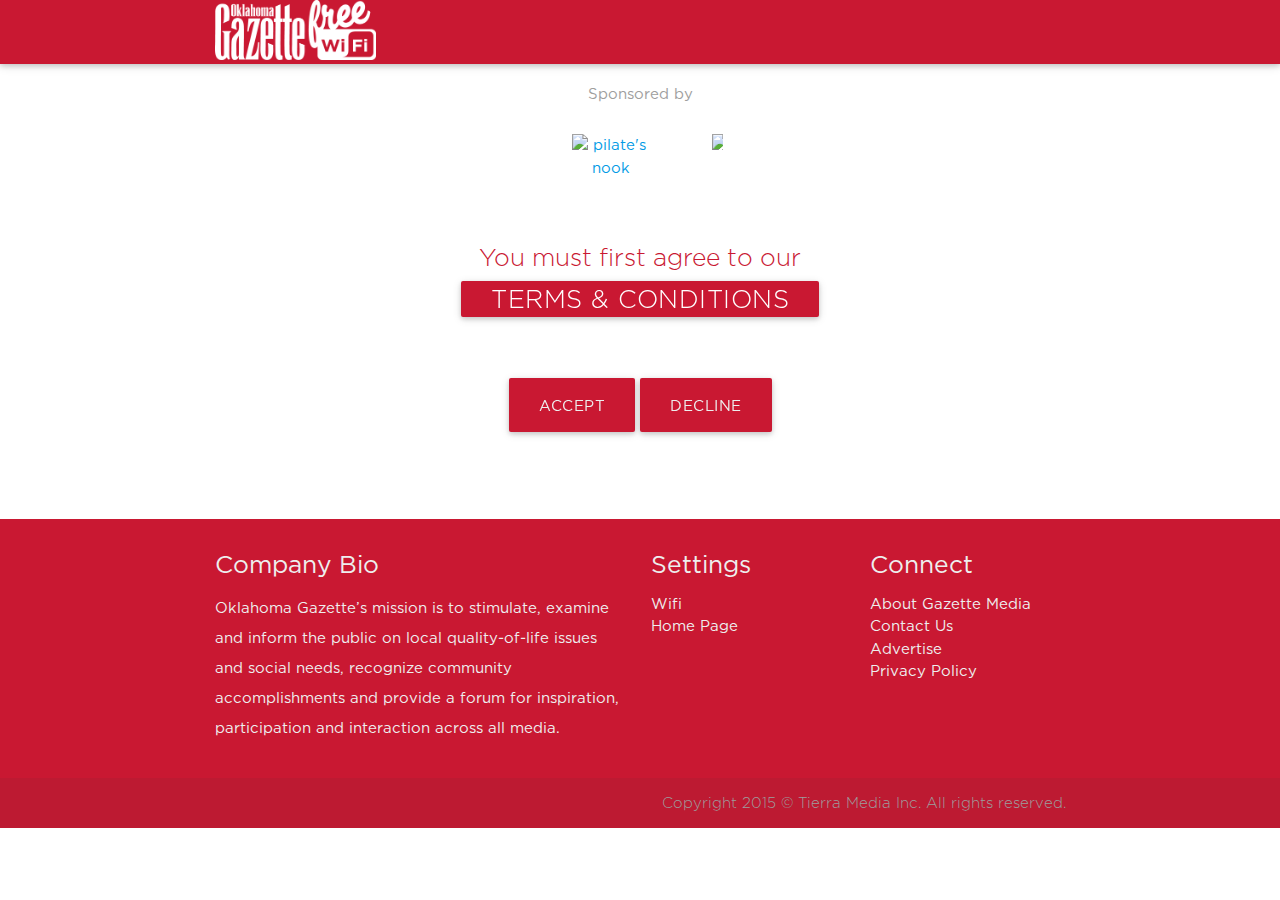
==== index.html @ 9dc9996a "Added fullpage.js to the portal" ====
<!DOCTYPE html>
<html lang="en">

<head>
  <meta http-equiv="Content-Type" content="text/html; charset=UTF-8" />
  <meta name="viewport" content="width=device-width, initial-scale=1, maximum-scale=1.0, user-scalable=no" />
  <title>OKG Free Wifi</title>

  <!-- CSS  -->
  <link href="public/css/materialize.css" type="text/css" rel="stylesheet" media="screen,projection" />
<!--  <link href="public/css/jquery.fullPage.css" type="text/css" rel="stylesheet" media="screen,projection" />-->

  <!-- Custom CSS -->
  <link href="public/css/style.css" type="text/css" rel="stylesheet" media="screen,projection" />

  <!-- Scripts that need to be in header -->
  <script src="https://code.jquery.com/jquery-2.1.3.js"></script>
</head>

<body>

  <!-- Nav bar -->
  <nav class="red darken-4" role="navigation">
    <div class="container">
      <div class="nav-wrapper"><a href="http://okgazette.com" class="brand-logo"><img src="public/img/Gazette-Free-wifi.png" alt="Gazette Free Wifi" height="60"></a>
      </div>
    </div>
  </nav>

  <!-- Terms and Cond Modal Structure-->
  <div id="modal1" class="modal modal-fixed-footer" style="display: none; top: 0px;">
    <div class="modal-content">
      <h4 class="truncate">Terms & Conditions</h4>
      <p>
This agreement sets out the terms and conditions on which wireless internet access (“the Service”) is provided [free of charge]1 to you, a [customer/guest] of [insert name of institution] (“us”) in consideration for your custom, your agreement to these terms and conditions and your agreement to allow us to send to you by e-mail our promotional and marketing material; 

1. Extent of the Service

1.1 We do not recommend in particular the use of any websites (or other internet related services) (“Internet Services”) and your use of Internet Services is carried out entirely at your own risk. 

1.2 We have no responsibility for, or control over, the Internet Services you access and do not guarantee that any services are error or virus free.

1.3 We have no responsibility for, or control over, the information you transmit or receive via the Service. 

1.4 Save for the purposes of network diagnostics we do not examine the use to which you put the Service or the nature of the information you send or receive.2 

1.5 We do not guarantee:

1.5.1 the availability of the Service;
1.5.2 the speed at which information may be transmitted or received via the Service; or
1.5.3 that the Service will be compatible with your equipment or any software which you use.

1.6 [Whilst we take reasonable steps to ensure the security of the Service and to prevent unlawful access to information transmitted or received using the Service] we do not guarantee the security of the information which you may transmit or receive using the Service or located on any equipment utilising the Service and you accept that it is your responsibility to protect your information and have adequate security (in terms of equipment and procedures) to ensure the security, integrity and confidentiality of your information and data. 

1.7 We reserve the right at all times to withdraw the Service, change the specifications or manner of use of the Service, to change access codes, usernames, passwords or other security information necessary to access the service. 

2. Your Use of the Service

2.1 	You must not use the Service to access Internet Services, or send or receive e-mails, which:

2.1.1 are defamatory, threatening, intimidatory or which could be classed as harassment;
2.1.2 contain obscene, profane or abusive language or material;
2.1.3 contain pornographic material (that is text, pictures, films, video clips of a sexually explicit or arousing nature); 
2.1.4 contain offensive or derogatory images  regarding sex, race, religion, colour, origin, age, physical or mental disability, medical condition or sexual orientation;
2.1.5 contain material which infringe third party’s rights (including intellectual property rights); 
2.1.6 in our reasonable opinion may adversely affect the manner in which we carry out our business; or
2.1.7 are otherwise unlawful or inappropriate;

2.2 Music, video, pictures, text and other content on the internet are copyright works and you should not download, alter, e-mail or otherwise use such content unless certain that the owner of such works has authorised its use by you.

2.3 We may terminate or temporarily suspend the Service if we reasonably believe that you are in breach of any provisions of this agreement including  but not limited to clauses 2.1 to 2.3 above. 

2.4 We recommend that you do not use the service to transmit or receive any confidential information or data and should you choose to do so you do so at your own risk. 

2.5 The Service is intended for consumer use only. In the event that you use the Service for commercial purposes we would specifically refer you to clause 5.2 below. 

3. Criminal Activity

3.1 You must not use the Service to engage in any activity which constitutes or is capable of constituting a criminal offence, either in the United Kingdom or in any state throughout the world.

3.2 You agree and acknowledge that we may be required to provide assistance and information to law enforcement, governmental agencies and other authorities. 

3.3 You agree and acknowledge that we may keep a log of the Internet Protocol (“IP”) addresses of any devices which access the Service, the times when they have accessed the Service and the activity associated with that IP address

3.4 You further agree we are entitled to co-operate with law enforcement authorities and rights-holders in the investigation of any suspected or alleged illegal activity by you which may include, but is not limited to, disclosure of such information as we have (whether pursuant to clause 3.3 or otherwise), and are entitled to provide by law, to law enforcement authorities or rights-holders.

4. Our Use of your Information

4.1 Subject to clauses 3.3 and 3.4 above we confirm that we shall use the contact details you provide to us solely for the purposes of contacting you with marketing information, updates, promotions and special offers relating to our business.3 

5. Other Terms

5.1 You agree to compensate us fully for any claims or legal action  made or threatened against us by someone else because you have used the service in breach of these terms and conditions, and in particular clause 2.1 to 2.3  and 3.1 above. 

5.2 Whilst we do not seek to limit our responsibility for fraudulent misrepresentation or if you are injured or die as a result of our negligence we have no  responsibility (to the extent permitted by law) to compensate you (whether or not we are negligent) for any direct financial loss, loss of profit, revenue, time, anticipated savings or profit or revenue, opportunity, data, use, business, wasted expenditure, business interruption, loss arising from disclosure of confidential information, loss arising from or in connection with use of the service or inability to use or access the service or a failure, suspension or withdrawal of all or part of the service at any time or damage to physical property or for any other similar direct loss that may arise in relation to this agreement whether or not we were advised in advance of the possibility of such loss or damage.

5.3 We agree that neither this agreement does not allow either party to act as, or hold themselves out as, acting as an agent of the other party and that that the terms of this agreement are not enforceable by a third party under the Contracts (Rights of Third Parties) Act 1999.

5.4 This agreement is governed by the law of England and Wales and is subject to the non-exclusive jurisdiction of the English courts.</p>
    </div>
    <div class="modal-footer">
      <a href="#" class="waves-effect waves-green btn-flat modal-action modal-close">Disagree</a>
      <a href="public/portal.html" class="waves-effect waves-green btn-flat modal-action modal-close">Agree</a>
    </div>
  </div>
  <!-- End T&C Modal Structure -->

  <div class="container">
<!-- Sponsored by -->
    <div class="row center">
      <p class="grey-text">Sponsored by</p>
      <div class="sponsors-main-page">
       <ul class="rig">
        <li><a href="http://pilatesnook.com"><img height="151" src="http://okgazette.com/wp-content/uploads/2015/01/pilates-nook-logo.png" alt="pilate's nook"/>
        </a></li>
        <li><a href="http://stella-okc.com"><img height="151" src="http://www.keepitlocalok.com/sites/default/files/stella_logo.png?1306882427"/>
        </a></li>
      </ul>
      </div>
    </div>
<!-- End Sponsors -->
    
<!-- Accept/Decline btns and text    -->
    <div class="row center">
      <h5 class="header col s12 light red-text text-darken-4">You must first agree to our</h5>
         
      <div class="row center">
        <a class="waves-effect waves-light btn modal-trigger red darken-4 flow-text" href="#modal1">
            Terms &amp; Conditions</a>
      </div>
    </div>
    
    <div class="row center">
      <a href="public/portal.html" class="btn-large waves-effect waves-light red darken-4 grey-text text-lighten-3">Accept</a>
      <a href="#" class="btn-large waves-effect waves-light red darken-4 grey-text text-lighten-3">Decline</a>
    </div>
    <br>
    <br>

  </div>

<!-- Footer -->
  <footer class="page-footer red darken-4">
    <div class="container">
      <div class="row">
        <div class="col l6 s12">
          <h5 class="grey-text text-lighten-3">Company Bio</h5>
          <p class="grey-text text-lighten-3">Oklahoma Gazette’s mission is to stimulate, examine and inform the public on local quality-of-life issues and social needs, recognize community accomplishments and provide a forum for inspiration, participation and interaction across all media.</p>
        </div>

        <div class="col l3 s12">
          <h5 class="grey-text text-lighten-3">Settings</h5>
          <ul>
            <li><a class="grey-text text-lighten-3" href="#!">Wifi</a>
            </li>
            <li><a class="grey-text text-lighten-3" href="#!">Home Page</a>
            </li>
          </ul>
        </div>

        <div class="col l3 s12">
          <h5 class="grey-text text-lighten-3">Connect</h5>
          <ul>
            <li><a class="grey-text text-lighten-3" href="#!">About Gazette Media</a>
            </li>
            <li><a class="grey-text text-lighten-3" href="#!">Contact Us</a>
            </li>
            <li><a class="grey-text text-lighten-3" href="#!">Advertise</a>
            </li>
            <li><a class="grey-text text-lighten-3" href="#!">Privacy Policy</a>
            </li>
          </ul>
        </div>

      </div>
    </div>
    <div class="footer-copyright">
      <div class="container right-align">
        <a class="grey-text" href="http://tierramediagroup.com/" target="_blank">Copyright 2015 &copy; Tierra Media Inc. All rights reserved.</a>
      </div>
    </div>
  </footer>


  <!--  Scripts-->
  <script src="public/js/materialize.js"></script>
  <script src="public/js/jquery.simpleWeather.min.js"></script>
<!--  <script src="public/js/jquery.fullPage.js"></script>-->

  <!-- Custom Scripts -->
  <script src="public/js/init.js"></script>
</body>

</html>
---- public/css/style.css ----
/* Custom Stylesheet */
/**
 * Use this file to override Materialize files so you can update
 * the core Materialize files in the future
 *
 * Made By MaterializeCSS.com
 */

nav ul a,
nav .brand-logo {
  color: #444;
}

p {
  line-height: 2rem;
}

.button-collapse {
  color: #26a69a;
}

.parallax-container {
  min-height: 380px;
  line-height: 0;
  height: auto;
  color: rgba(255,255,255,.9);
}
  .parallax-container .section {
    width: 100%;
  }

@media only screen and (max-width : 992px) {
  .parallax-container .section {
    position: absolute;
    top: 40%;
  }
  #index-banner .section {
    top: 10%;
  }
}


.icon-block {
  padding: 0 15px;
}

footer.page-footer {
  margin: 0;
}

ul.rig {
	list-style: none;
	font-size: 0;
	margin-left: -2.5%;
/* should match li left margin */
}

ul.rig li {
	display: inline-block;
	padding: 10px;
	margin: 0 0 2.5% 2.5%;
	background: #fff;
	border: 0 solid #ddd;
	font-size: 16px;
	font-size: 1rem;
	vertical-align: top;
	box-shadow: 0 0 0 #ddd;
	box-sizing: border-box;
	-moz-box-sizing: border-box;
	-webkit-box-sizing: border-box;
}

ul.rig li img {
	max-width: 70%;
	height: auto;
	margin: 0;
}

ul.rig li h3 {
	margin: 0 0 5px;
}

ul.rig li p {
	font-size: .9em;
	line-height: 1.5em;
	color: #999;
}

/* class for 2 columns */
ul.rig.columns-2 li {
	width: 47.5%;
/* this value + 2.5 should = 50% */
}

/* class for 3 columns */
ul.rig.columns-3 li {
	width: 30.83%;
/* this value + 2.5 should = 33% */
}

/* class for 4 columns */
ul.rig.columns-4 li {
	width: 22.5%;
/* this value + 2.5 should = 25% */
}

@media (max-width: 480px) {
	ul.grid-nav li {
		display: block;
		margin: 0;
	}
	
	ul.grid-nav li a {
		display: block;
	}
	
	ul.rig {
		margin-left: 0;
	}
	
	ul.rig li {
		width: 100% !important;
	/* over-ride all li styles */
		margin: 0;
	}
}

ul.rig li a h4 {
	text-decoration: none;
}

/* Changes bg color of hover on mobile slide menu*/
ul.side-nav li:hover, ul.side-nav li.active {
      background-color: #000 !important; }

/* No drop shadow on text of first card */
.card-title:not(.main-ad) {
  text-shadow: 0px 1px 3px rgba(0, 0, 0, 0.55);
}

/* Color changes */
.red.darken-4 {
  background-color: #C91832 !important; }

.red-text.text-darken-4 {
  color: #C91832 !important; }

.red-text.text-darken-4 {
  color: #C91832 !important; }

/* Custom Fonts */
@font-face {
  font-family: "Gotham";
  src: url("../font/gotham/GothamHTF-Thin.otf");
  font-weight: 200; }

@font-face {
  font-family: "Gotham";
  src: url("../font/gotham/GothamHTF-Light.otf");
  font-weight: 300; }

@font-face {
  font-family: "Gotham";
  src: url("../font/gotham/GothamHTF-Book.otf");
  font-weight: 400; }

@font-face {
  font-family: "Gotham";
  src: url("../font/gotham/GothamHTF-Medium.otf");
  font-weight: 500; }

@font-face {
  font-family: "Gotham";
  src: url("../font/gotham/GothamHTF-Bold.otf");
  font-weight: 700; }

html {
  font-family: "Gotham";
}
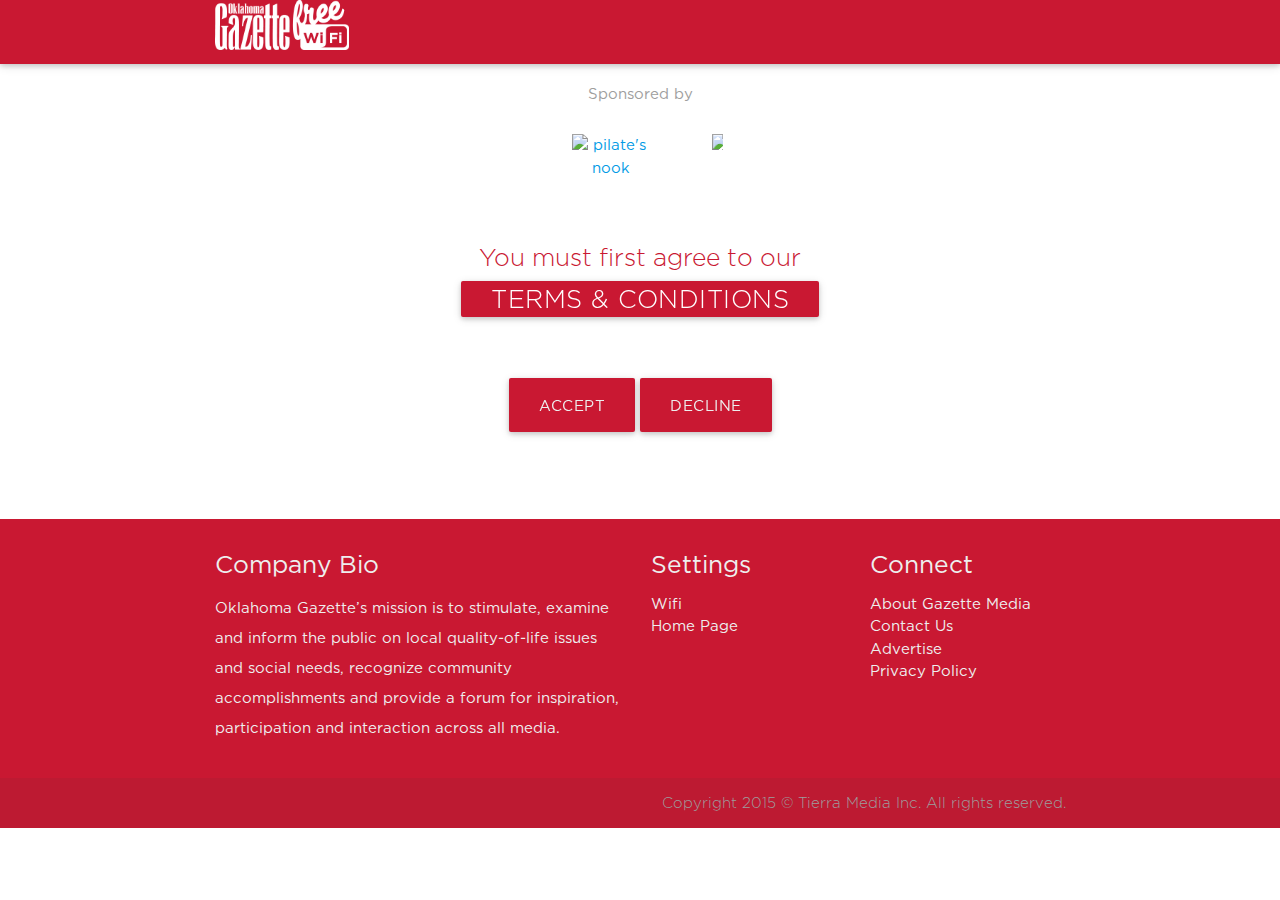
==== commit 6ebb241a: "Fixed header, content scrolls underneath. Added sections plus snap-to section." ====
--- a/index.html
+++ b/index.html
@@ -22,7 +22,8 @@
   <!-- Nav bar -->
   <nav class="red darken-4" role="navigation">
     <div class="container">
-      <div class="nav-wrapper"><a href="http://okgazette.com" class="brand-logo"><img src="public/img/Gazette-Free-wifi.png" alt="Gazette Free Wifi" height="60"></a>
+      <div class="nav-wrapper">
+        <a href="http://okgazette.com" class="brand-logo"><img src="public/img/Gazette-Free-wifi.png" alt="Gazette Free Wifi" height="50"></a>
       </div>
     </div>
   </nav>
@@ -100,7 +101,7 @@
     </div>
     <div class="modal-footer">
       <a href="#" class="waves-effect waves-green btn-flat modal-action modal-close">Disagree</a>
-      <a href="public/portal.html" class="waves-effect waves-green btn-flat modal-action modal-close">Agree</a>
+      <a href="public/portal.html" class="waves-effect waves-green btn-flat modal-action modal-close" onclick="toast('You have agreed to the Terms and Services. You are now connected to the internet', 4000)">Agree</a>
     </div>
   </div>
   <!-- End T&C Modal Structure -->
@@ -108,8 +109,8 @@
   <div class="container">
 <!-- Sponsored by -->
     <div class="row center">
+      <div class="sponsors-main-page">
       <p class="grey-text">Sponsored by</p>
-      <div class="sponsors-main-page">
        <ul class="rig">
         <li><a href="http://pilatesnook.com"><img height="151" src="http://okgazette.com/wp-content/uploads/2015/01/pilates-nook-logo.png" alt="pilate's nook"/>
         </a></li>
@@ -131,7 +132,7 @@
     </div>
     
     <div class="row center">
-      <a href="public/portal.html" class="btn-large waves-effect waves-light red darken-4 grey-text text-lighten-3">Accept</a>
+      <a href="public/portal.html" class="btn btn-large waves-effect waves-light red darken-4 grey-text text-lighten-3" onclick="toast('You are now connected to the internet!', 4000)">Accept</a>
       <a href="#" class="btn-large waves-effect waves-light red darken-4 grey-text text-lighten-3">Decline</a>
     </div>
     <br>
--- a/public/css/style.css
+++ b/public/css/style.css
@@ -178,3 +178,14 @@
   font-family: "Gotham";
 }
 
+nav {
+  position: fixed;
+  z-index: 10000;
+  top: 0;
+  margin: auto;
+}
+
+.sponsors-main-page {
+  padding-top: 64px;
+}
+
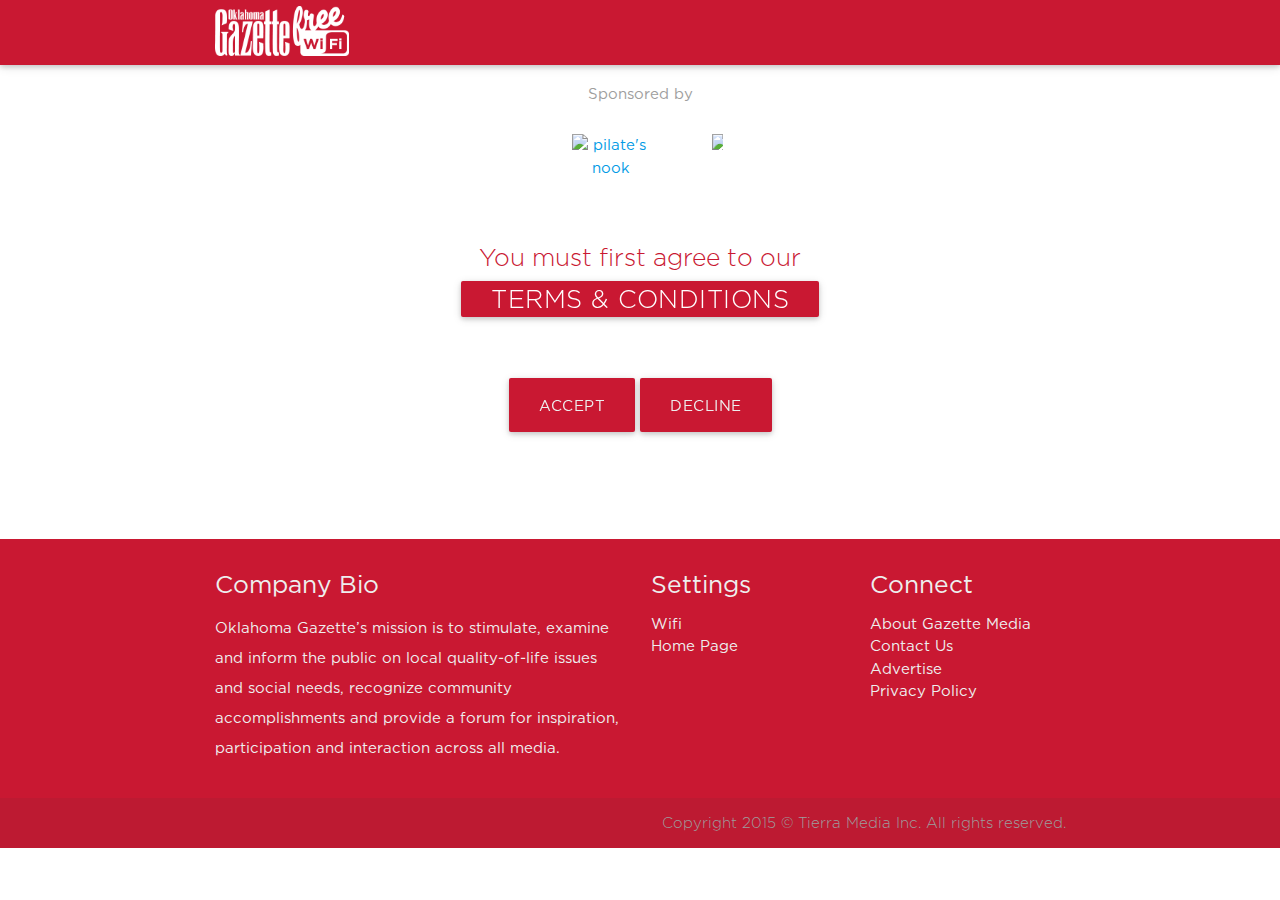
==== commit adee8a9d: "Kindo fixed footer. TODO: sticky footer. Changed sizings of ad content." ====
--- a/index.html
+++ b/index.html
@@ -100,13 +100,13 @@
 5.4 This agreement is governed by the law of England and Wales and is subject to the non-exclusive jurisdiction of the English courts.</p>
     </div>
     <div class="modal-footer">
-      <a href="#" class="waves-effect waves-green btn-flat modal-action modal-close">Disagree</a>
-      <a href="public/portal.html" class="waves-effect waves-green btn-flat modal-action modal-close" onclick="toast('You have agreed to the Terms and Services. You are now connected to the internet', 4000)">Agree</a>
+      <a href="#" class="waves-effect waves-green btn-flat modal-action modal-close" onclick="toast('You must AGREE for free wifi.', 4000)">Disagree</a>
+      <a href="/public/portal.html" class="waves-effect waves-green btn-flat modal-action modal-close" onclick="toast('You are now connected to the internet', 4000)">Agree</a>
     </div>
   </div>
   <!-- End T&C Modal Structure -->
 
-  <div class="container">
+  <div class="container content">
 <!-- Sponsored by -->
     <div class="row center">
       <div class="sponsors-main-page">
@@ -133,7 +133,7 @@
     
     <div class="row center">
       <a href="public/portal.html" class="btn btn-large waves-effect waves-light red darken-4 grey-text text-lighten-3" onclick="toast('You are now connected to the internet!', 4000)">Accept</a>
-      <a href="#" class="btn-large waves-effect waves-light red darken-4 grey-text text-lighten-3">Decline</a>
+      <a href="#" class="btn-large waves-effect waves-light red darken-4 grey-text text-lighten-3" onclick="toast('You must ACCEPT for free wifi.', 4000)">Decline</a>
     </div>
     <br>
     <br>
--- a/public/css/style.css
+++ b/public/css/style.css
@@ -1,150 +1,94 @@
-/* Custom Stylesheet */
-/**
- * Use this file to override Materialize files so you can update
- * the core Materialize files in the future
- *
- * Made By MaterializeCSS.com
- */
-
-nav ul a,
-nav .brand-logo {
-  color: #444;
-}
-
-p {
-  line-height: 2rem;
-}
-
-.button-collapse {
-  color: #26a69a;
-}
-
-.parallax-container {
-  min-height: 380px;
-  line-height: 0;
-  height: auto;
-  color: rgba(255,255,255,.9);
-}
-  .parallax-container .section {
-    width: 100%;
-  }
-
-@media only screen and (max-width : 992px) {
-  .parallax-container .section {
-    position: absolute;
-    top: 40%;
-  }
-  #index-banner .section {
-    top: 10%;
-  }
-}
-
-
-.icon-block {
-  padding: 0 15px;
-}
-
-footer.page-footer {
-  margin: 0;
-}
-
-ul.rig {
-	list-style: none;
-	font-size: 0;
-	margin-left: -2.5%;
-/* should match li left margin */
-}
-
-ul.rig li {
-	display: inline-block;
-	padding: 10px;
-	margin: 0 0 2.5% 2.5%;
-	background: #fff;
-	border: 0 solid #ddd;
-	font-size: 16px;
-	font-size: 1rem;
-	vertical-align: top;
-	box-shadow: 0 0 0 #ddd;
-	box-sizing: border-box;
-	-moz-box-sizing: border-box;
-	-webkit-box-sizing: border-box;
-}
-
-ul.rig li img {
-	max-width: 70%;
-	height: auto;
+/* Custom Stylesheet */
+/**
+ * Use this file to override Materialize files so you can update
+ * the core Materialize files in the future
+ *
+ * Made By MaterializeCSS.com
+ */
+
+.icon-block {
+  padding: 0 15px;
+}
+
+p {
+  line-height: 2rem;
+}
+
+/* Photo grid responsive stylings */
+ul.rig {
+	list-style: none;
+	font-size: 0;
+	margin-left: -2.5%;
+/* should match li left margin */
+}
+ul.rig li {
+	display: inline-block;
+	padding: 10px;
+	margin: 0 0 2.5% 2.5%;
+	background: #fff;
+	border: 0 solid #ddd;
+	font-size: 16px;
+	font-size: 1rem;
+	vertical-align: top;
+	box-shadow: 0 0 0 #ddd;
+	box-sizing: border-box;
+	-moz-box-sizing: border-box;
+	-webkit-box-sizing: border-box;
+}
+ul.rig li img {
+	max-width: 70%;
+	height: auto;
 	margin: 0;
-}
-
-ul.rig li h3 {
-	margin: 0 0 5px;
-}
-
-ul.rig li p {
-	font-size: .9em;
-	line-height: 1.5em;
-	color: #999;
-}
-
-/* class for 2 columns */
-ul.rig.columns-2 li {
-	width: 47.5%;
-/* this value + 2.5 should = 50% */
-}
-
-/* class for 3 columns */
-ul.rig.columns-3 li {
-	width: 30.83%;
-/* this value + 2.5 should = 33% */
-}
-
-/* class for 4 columns */
-ul.rig.columns-4 li {
-	width: 22.5%;
-/* this value + 2.5 should = 25% */
-}
-
-@media (max-width: 480px) {
-	ul.grid-nav li {
-		display: block;
+}
+ul.rig li h3 {
+	margin: 0 0 5px;
+}
+ul.rig li p {
+	font-size: .9em;
+	line-height: 1.5em;
+	color: #999;
+}
+/* class for 2 columns */
+ul.rig.columns-2 li {
+	width: 47.5%;
+/* this value + 2.5 should = 50% */
+}
+/* class for 3 columns */
+ul.rig.columns-3 li {
+	width: 30.83%;
+/* this value + 2.5 should = 33% */
+}
+/* class for 4 columns */
+ul.rig.columns-4 li {
+	width: 22.5%;
+/* this value + 2.5 should = 25% */
+}
+@media (max-width: 480px) {
+	ul.grid-nav li {
+		display: block;
 		margin: 0;
-	}
-	
-	ul.grid-nav li a {
-		display: block;
-	}
-	
-	ul.rig {
-		margin-left: 0;
-	}
-	
-	ul.rig li {
-		width: 100% !important;
-	/* over-ride all li styles */
+	}
+	ul.grid-nav li a {
+		display: block;
+	}
+	ul.rig {
+		margin-left: 0;
+	}
+	ul.rig li {
+		width: 100% !important;
+	/* over-ride all li styles */
 		margin: 0;
-	}
-}
-
-ul.rig li a h4 {
-	text-decoration: none;
-}
-
-/* Changes bg color of hover on mobile slide menu*/
-ul.side-nav li:hover, ul.side-nav li.active {
-      background-color: #000 !important; }
-
-/* No drop shadow on text of first card */
-.card-title:not(.main-ad) {
-  text-shadow: 0px 1px 3px rgba(0, 0, 0, 0.55);
+	}
+}
+ul.rig li a h4 {
+	text-decoration: none;
 }
 
 /* Color changes */
 .red.darken-4 {
   background-color: #C91832 !important; }
-
 .red-text.text-darken-4 {
   color: #C91832 !important; }
-
 .red-text.text-darken-4 {
   color: #C91832 !important; }
 
@@ -153,39 +97,88 @@
   font-family: "Gotham";
   src: url("../font/gotham/GothamHTF-Thin.otf");
   font-weight: 200; }
-
 @font-face {
   font-family: "Gotham";
   src: url("../font/gotham/GothamHTF-Light.otf");
   font-weight: 300; }
-
 @font-face {
   font-family: "Gotham";
   src: url("../font/gotham/GothamHTF-Book.otf");
   font-weight: 400; }
-
 @font-face {
   font-family: "Gotham";
   src: url("../font/gotham/GothamHTF-Medium.otf");
   font-weight: 500; }
-
 @font-face {
   font-family: "Gotham";
   src: url("../font/gotham/GothamHTF-Bold.otf");
   font-weight: 700; }
-
 html {
   font-family: "Gotham";
 }
 
+/* Top nav */
 nav {
   position: fixed;
   z-index: 10000;
   top: 0;
   margin: auto;
+  height: 65px;
+  line-height: 65px;
+}
+nav .brand-logo {
+  padding-top: 6px;
+}
+/* Changes bg color of hover on mobile nav menu*/
+ul.side-nav li:hover, ul.side-nav li.active {
+      background-color: #000 !important; }
+/* Nav logos and side nav */
+.side-nav-logo {
+  width: 200px;
+  display: block;
+  margin: 0 auto;
+  padding-top: 20px;
+  padding-right: 50px;
+}
+.nav-logo {
+  height: 50px;
+  display: block;
+  margin: 0 auto;
+  padding-top: 15px;
+}
+hr {
+  width: 90%;
+}
+
+/* FP slider control arrows */
+.fp-controlArrow.fp-prev {
+    left: -30px;
+    width: 0;
+    border-width: 38.5px 34px 38.5px 0;
+    border-color: transparent #9e9e9e transparent transparent;
+}
+.fp-controlArrow.fp-next {
+    right: -30px;
+    border-width: 38.5px 0 38.5px 34px;
+    border-color: transparent transparent transparent #9e9e9e;
+}
+
+/* Card and image stylings */
+.card {
+  height: 70%;
+}
+.card-image {
+  height: 80%;
+  overflow: hidden;
+}
+.card-action {
+  height: 20%;
+}
+.card img {
+  height: 100%;
+  width: auto;
 }
 
 .sponsors-main-page {
   padding-top: 64px;
 }
-
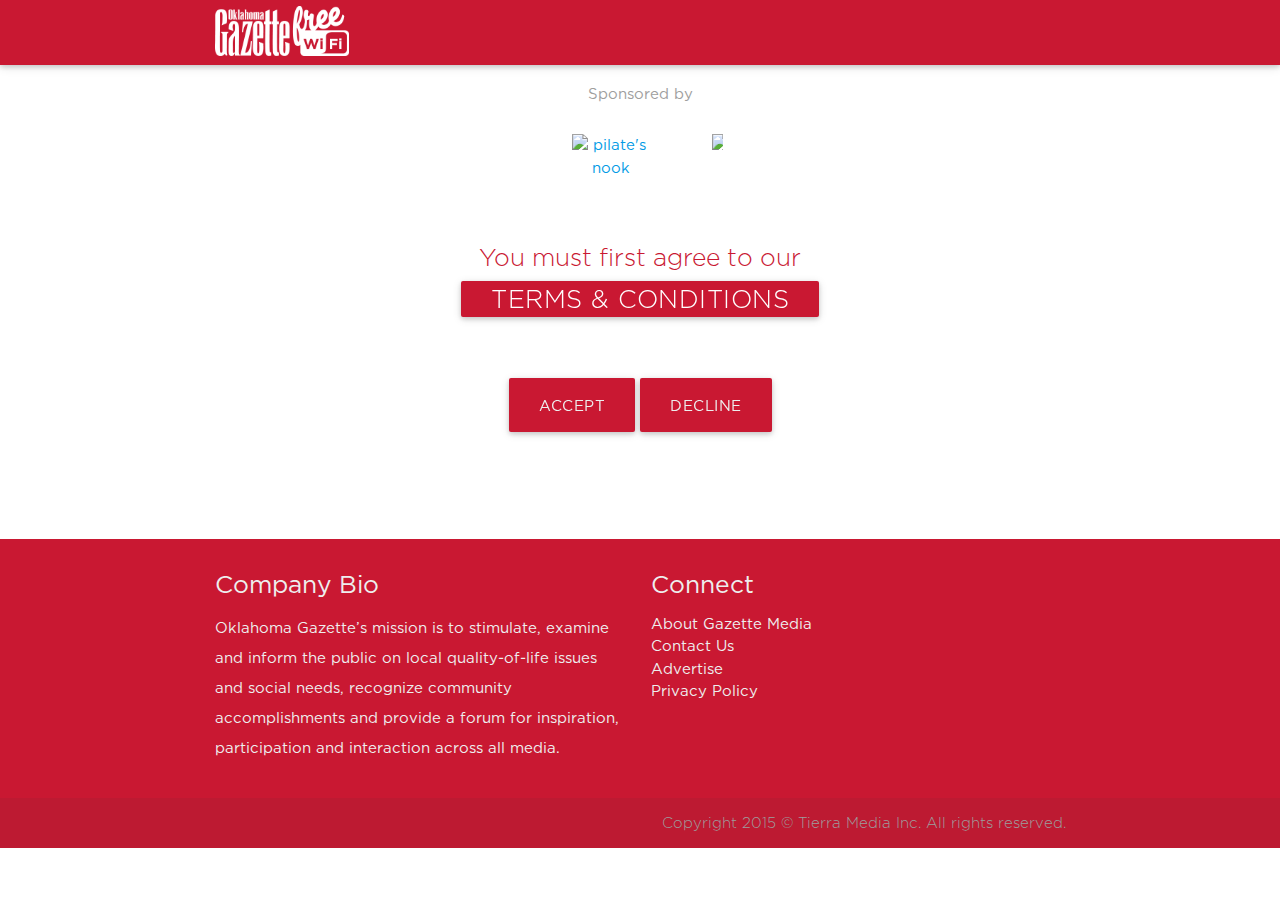
==== commit 10bfdc37: "Deleted part in materialize.js that preventedDefault on modal footer links" ====
--- a/index.html
+++ b/index.html
@@ -101,7 +101,7 @@
     </div>
     <div class="modal-footer">
       <a href="#" class="waves-effect waves-green btn-flat modal-action modal-close" onclick="toast('You must AGREE for free wifi.', 4000)">Disagree</a>
-      <a href="/public/portal.html" class="waves-effect waves-green btn-flat modal-action modal-close" onclick="toast('You are now connected to the internet', 4000)">Agree</a>
+      <a href="../public/portal.html" class="waves-effect waves-green btn-flat modal-action modal-close" onclick="toast('You are now connected to the internet', 4000)">Agree</a>
     </div>
   </div>
   <!-- End T&C Modal Structure -->
@@ -150,16 +150,6 @@
         </div>
 
         <div class="col l3 s12">
-          <h5 class="grey-text text-lighten-3">Settings</h5>
-          <ul>
-            <li><a class="grey-text text-lighten-3" href="#!">Wifi</a>
-            </li>
-            <li><a class="grey-text text-lighten-3" href="#!">Home Page</a>
-            </li>
-          </ul>
-        </div>
-
-        <div class="col l3 s12">
           <h5 class="grey-text text-lighten-3">Connect</h5>
           <ul>
             <li><a class="grey-text text-lighten-3" href="#!">About Gazette Media</a>
--- a/public/css/style.css
+++ b/public/css/style.css
@@ -126,6 +126,11 @@
   height: 65px;
   line-height: 65px;
 }
+@media screen and (min-width: 993px) {
+  nav {
+    overflow: hidden;
+  }
+}
 nav .brand-logo {
   padding-top: 6px;
 }
@@ -146,6 +151,8 @@
   margin: 0 auto;
   padding-top: 15px;
 }
+nav ul li:hover, nav ul li.active {
+        background-color: rgba(0, 0, 0, 1); }
 hr {
   width: 90%;
 }
@@ -164,19 +171,84 @@
 }
 
 /* Card and image stylings */
+/* Shorter images for small screens */
+@media screen and (max-width: 480px) {
+  .card-image img {
+    max-height: 300px;
+  }
+}
+
 .card {
   height: 70%;
+  margin: 0 auto;
 }
 .card-image {
-  height: 80%;
+  height: 70%;
   overflow: hidden;
 }
-.card-action {
-  height: 20%;
-}
-.card img {
+.card-content {
+  height: 30%;
+}
+.card-image img {
+  display: block;
   height: 100%;
-  width: auto;
+}
+.card .card-title {
+  color: #fff;
+  font-size: 24px;
+  font-weight: 400;
+}
+.card-label {
+  background-color: #C91832;
+  border-radius: 1px;
+  display: block;
+  text-align: center;
+  position: absolute;
+  top: 30px;
+  left: -10px;
+  z-index: 9000;
+}
+.card-label p {
+  color: white;
+  padding: 0px 20px;
+}
+.card-label {
+  -webkit-box-shadow: 0 2px 5px 0 rgba(0, 0, 0, 0.16), 0 2px 10px 0 rgba(0, 0, 0, 0.12);
+  -moz-box-shadow: 0 2px 5px 0 rgba(0, 0, 0, 0.16), 0 2px 10px 0 rgba(0, 0, 0, 0.12);
+  box-shadow: 0 2px 5px 0 rgba(0, 0, 0, 0.16), 0 2px 10px 0 rgba(0, 0, 0, 0.12);
+}
+
+/* Form Colors */
+.input-field label {
+  color: #000;
+}
+/* label focus color */
+.input-field input[type=text]:focus + label {
+  color: #000;
+}
+/* label underline focus color */
+.input-field input[type=text]:focus {
+  border-bottom: 1px solid #000;
+  box-shadow: 0 1px 0 0 #000;
+}
+/* valid color */
+.input-field input[type=text].valid {
+  border-bottom: 1px solid #000;
+  box-shadow: 0 1px 0 0 #000;
+}
+/* invalid color */
+.input-field input[type=text].invalid {
+  border-bottom: 1px solid #000;
+  box-shadow: 0 1px 0 0 #000;
+}
+/* icon prefix focus color */
+.input-field .prefix.active {
+  color: #000;
+}
+
+/* toTop button initially hidden */
+div#toTop {
+  display: none;
 }
 
 .sponsors-main-page {
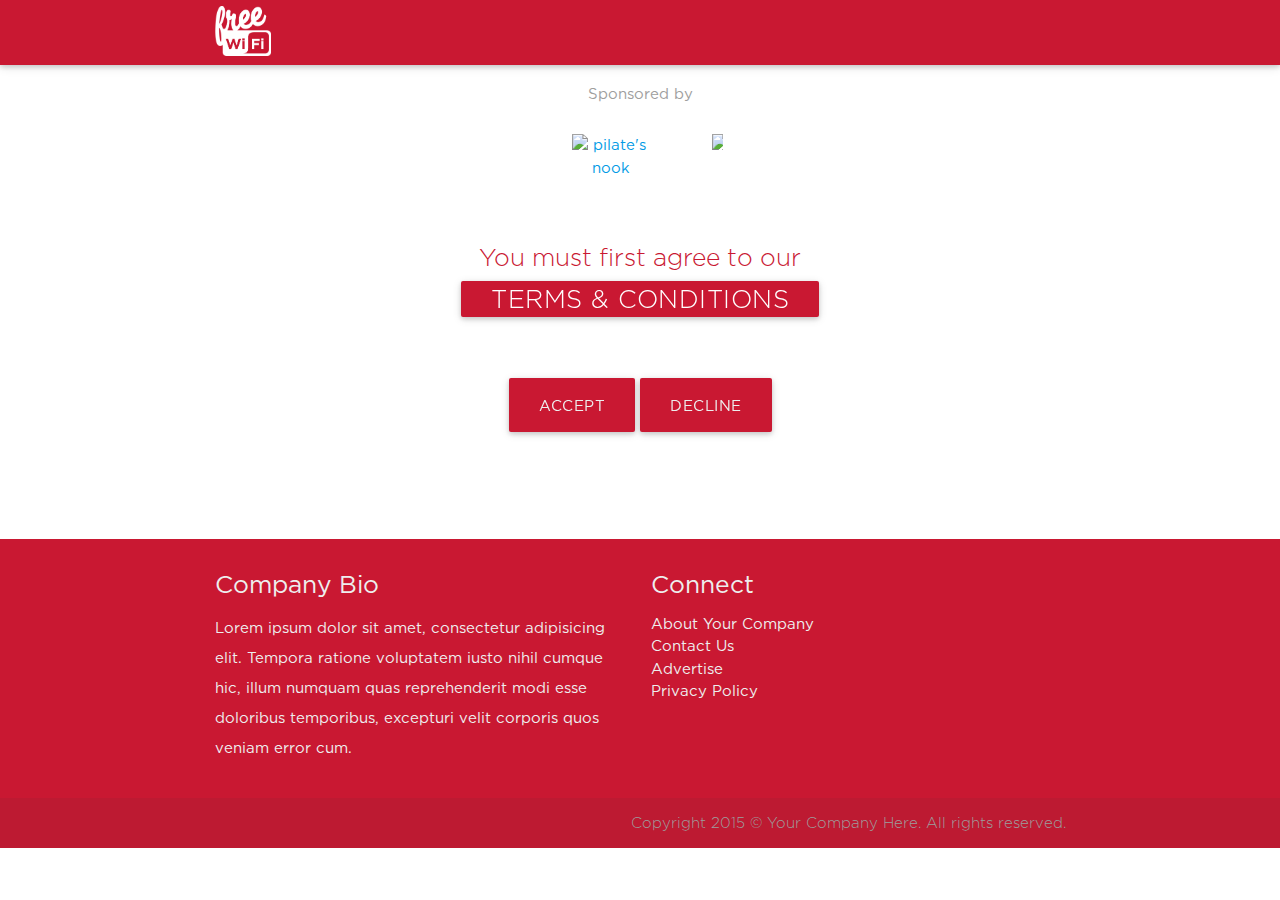
==== commit e0209ca9: "Removed reference to past company" ====
--- a/index.html
+++ b/index.html
@@ -4,11 +4,10 @@
 <head>
   <meta http-equiv="Content-Type" content="text/html; charset=UTF-8" />
   <meta name="viewport" content="width=device-width, initial-scale=1, maximum-scale=1.0, user-scalable=no" />
-  <title>OKG Free Wifi</title>
+  <title>Free Wifi</title>
 
   <!-- CSS  -->
   <link href="public/css/materialize.css" type="text/css" rel="stylesheet" media="screen,projection" />
-<!--  <link href="public/css/jquery.fullPage.css" type="text/css" rel="stylesheet" media="screen,projection" />-->
 
   <!-- Custom CSS -->
   <link href="public/css/style.css" type="text/css" rel="stylesheet" media="screen,projection" />
@@ -20,10 +19,10 @@
 <body>
 
   <!-- Nav bar -->
-  <nav class="red darken-4" role="navigation">
+  <nav id="header" class="red darken-4" role="navigation">
     <div class="container">
       <div class="nav-wrapper">
-        <a href="http://okgazette.com" class="brand-logo"><img src="public/img/Gazette-Free-wifi.png" alt="Gazette Free Wifi" height="50"></a>
+        <a href="#" class="brand-logo"><img src="public/img/free-wifi.png" alt="Free Wifi" height="50"></a>
       </div>
     </div>
   </nav>
@@ -101,7 +100,7 @@
     </div>
     <div class="modal-footer">
       <a href="#" class="waves-effect waves-green btn-flat modal-action modal-close" onclick="toast('You must AGREE for free wifi.', 4000)">Disagree</a>
-      <a href="../public/portal.html" class="waves-effect waves-green btn-flat modal-action modal-close" onclick="toast('You are now connected to the internet', 4000)">Agree</a>
+      <a href="public/portal.html" class="waves-effect waves-green btn-flat modal-action modal-close" onclick="toast('You are now connected to the internet', 4000)">Agree</a>
     </div>
   </div>
   <!-- End T&C Modal Structure -->
@@ -146,13 +145,13 @@
       <div class="row">
         <div class="col l6 s12">
           <h5 class="grey-text text-lighten-3">Company Bio</h5>
-          <p class="grey-text text-lighten-3">Oklahoma Gazette’s mission is to stimulate, examine and inform the public on local quality-of-life issues and social needs, recognize community accomplishments and provide a forum for inspiration, participation and interaction across all media.</p>
+          <p class="grey-text text-lighten-3">Lorem ipsum dolor sit amet, consectetur adipisicing elit. Tempora ratione voluptatem iusto nihil cumque hic, illum numquam quas reprehenderit modi esse doloribus temporibus, excepturi velit corporis quos veniam error cum.</p>
         </div>
 
         <div class="col l3 s12">
           <h5 class="grey-text text-lighten-3">Connect</h5>
           <ul>
-            <li><a class="grey-text text-lighten-3" href="#!">About Gazette Media</a>
+            <li><a class="grey-text text-lighten-3" href="#!">About Your Company</a>
             </li>
             <li><a class="grey-text text-lighten-3" href="#!">Contact Us</a>
             </li>
@@ -167,7 +166,7 @@
     </div>
     <div class="footer-copyright">
       <div class="container right-align">
-        <a class="grey-text" href="http://tierramediagroup.com/" target="_blank">Copyright 2015 &copy; Tierra Media Inc. All rights reserved.</a>
+        <a class="grey-text" href="http://tierramediagroup.com/" target="_blank">Copyright 2015 &copy; Your Company Here. All rights reserved.</a>
       </div>
     </div>
   </footer>
--- a/public/css/style.css
+++ b/public/css/style.css
@@ -134,6 +134,7 @@
 nav .brand-logo {
   padding-top: 6px;
 }
+
 /* Changes bg color of hover on mobile nav menu*/
 ul.side-nav li:hover, ul.side-nav li.active {
       background-color: #000 !important; }
@@ -145,6 +146,9 @@
   padding-top: 20px;
   padding-right: 50px;
 }
+.side-nav li a {
+  display: block;
+}
 .nav-logo {
   height: 50px;
   display: block;
@@ -186,7 +190,7 @@
   height: 70%;
   overflow: hidden;
 }
-.card-content {
+.card-content.deals {
   height: 30%;
 }
 .card-image img {
@@ -254,3 +258,23 @@
 .sponsors-main-page {
   padding-top: 64px;
 }
+
+/* Weather Widget mobile style for short screens */
+@media screen and (max-height: 560px) {
+  #weather .currently {
+    position: relative;
+    top: -15px;
+  }
+}
+
+/* Twitter timeline */
+.card-content .twitter-timeline {
+  height: 100%;
+  width: 100%;
+}
+
+#toNext {
+  top: 90%;
+  right: 50%;
+  transform: translateX(50%);
+}
